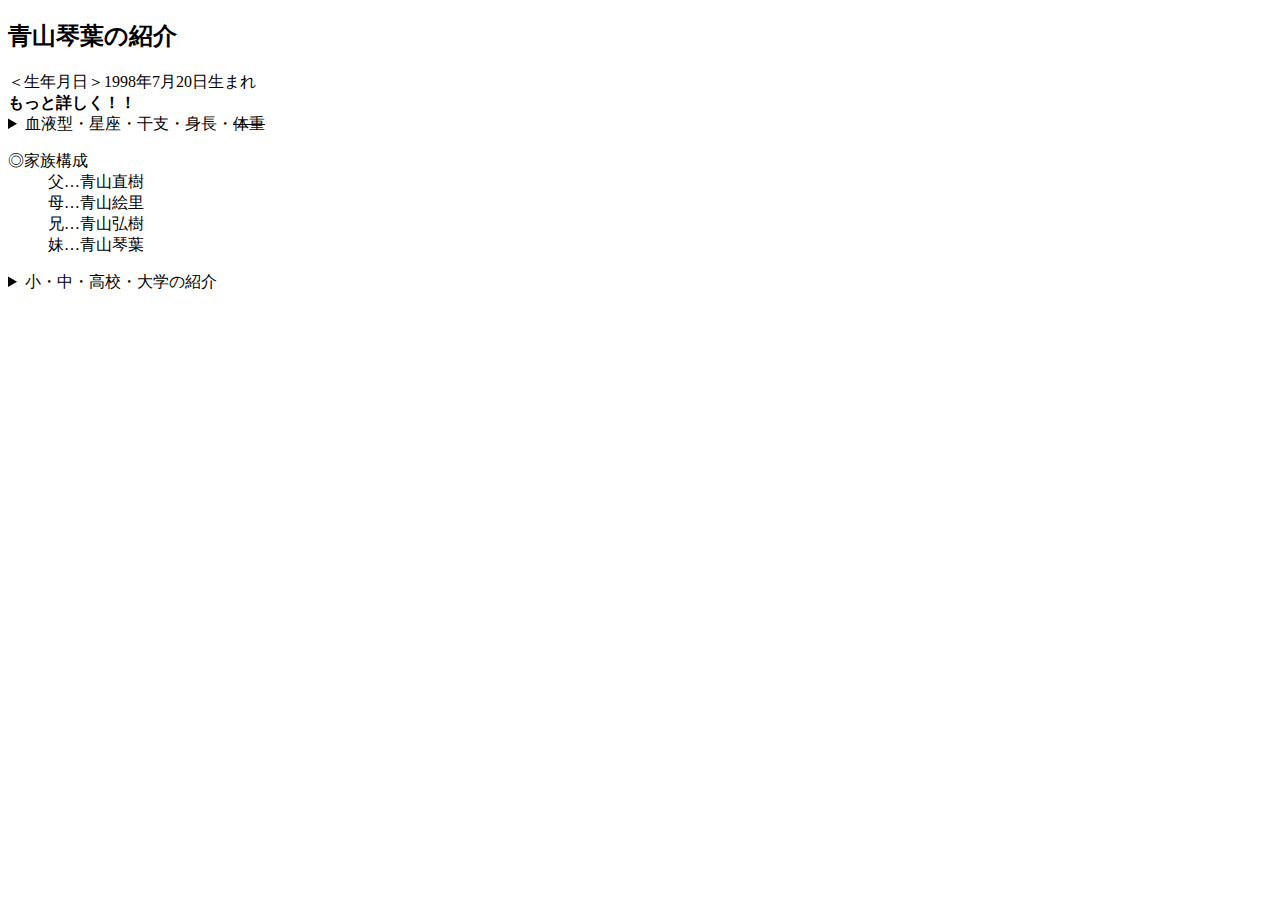
==== b.html @ cae37c32 "message" ====
<!DOCTYPE html>
<html lang="ja">
  
  <head>
    <meta charset="UTF-8">
    <title>青山琴葉の紹介</title>
    <link rel="stylesheet"href="mystyle.css">
  
  </head>
  
  <body>

    <p><h2>青山琴葉の紹介</h2></p>
  ＜生年月日＞1998年7月20日生まれ</br>
  
    <caption>
      <th class="important"><strong>もっと詳しく！！</strong></th>
    <details>
      <summary>血液型・星座・干支・身長・<s>体重</s></summary>
     <p>O型　かに座　寅年　168㎝</p>
    </details>
  </caption>
  


  
  <dl>
  <dt>◎家族構成</dt>
  <dd>父…青山直樹</dd>
  <dd>母…青山絵里</dd>
  <dd>兄…青山弘樹</dd>
  <dd>妹…青山琴葉</dd>
    </dl>
<caption>
  <details>
    <summary>小・中・高校・大学の紹介</summary>
    <p>飯能市立美杉台小学校</br>
       飯能市立美杉台中学校</br>
       埼玉県私立星野高校</br>
       城西大学</p>
       
</details>
</caption>

    
</body>
  
</html>
---- mystyle.css ----
<!-- h1{ color:green; } -->
h1{ color: #F0A050; }
th, td{border: dashed thick black;}
th.important{color:red;}
p.sample1 {border: double 10px #0000ff;}
p.sample2 {border: inset 10px #ff0000;}
p.sample3 {margin: 30px 30px;pandding: 10px;border:medium solid #ff00ff;}
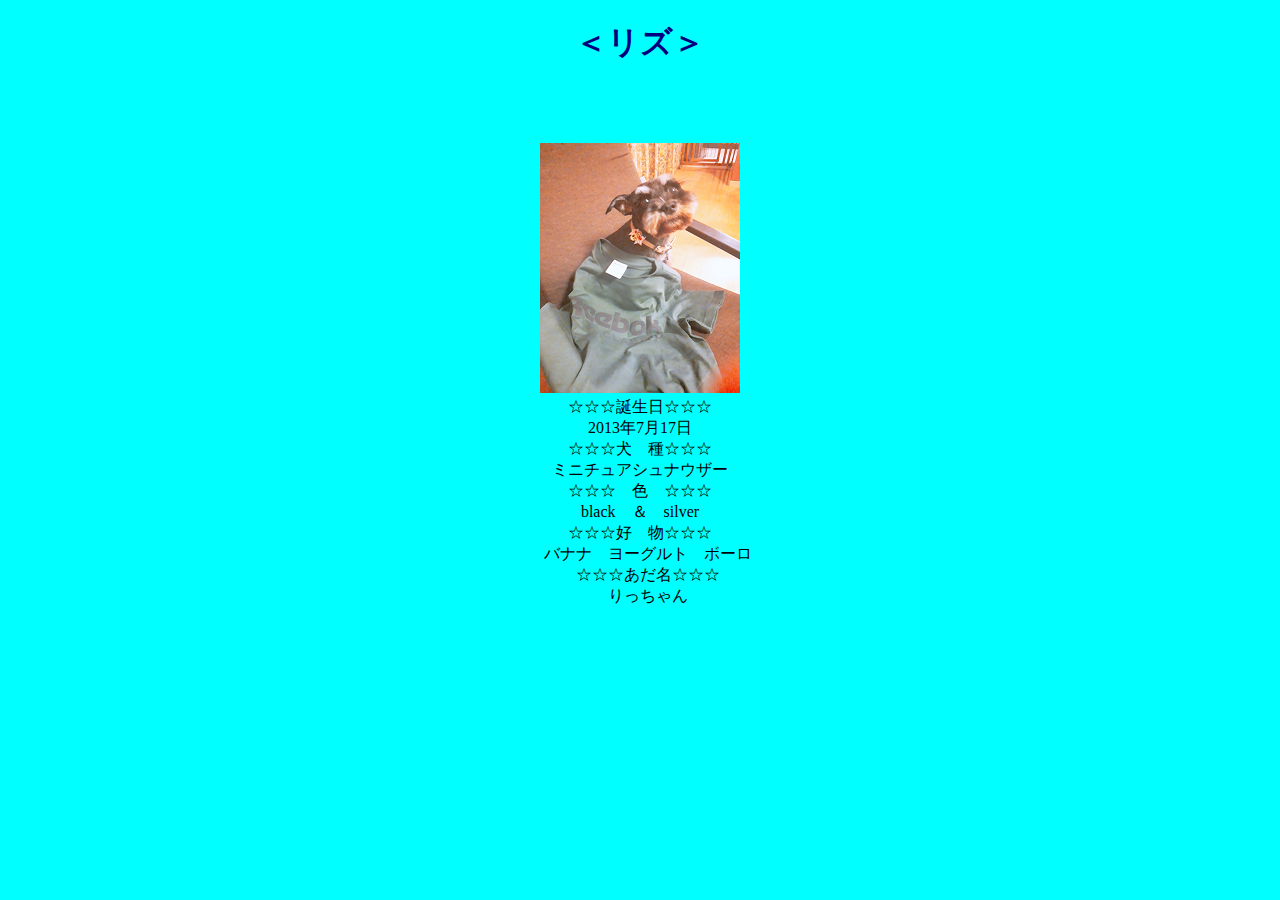
==== commit 3b66af7f: "date" ====
--- a/b.html
+++ b/b.html
@@ -1,48 +1,30 @@
-<!DOCTYPE html>
+                                                                                        <!DOCTYPE html>
 <html lang="ja">
   
   <head>
     <meta charset="UTF-8">
-    <title>青山琴葉の紹介</title>
-    <link rel="stylesheet"href="mystyle.css">
-  
+    <title>我が家の愛犬（リズ）について</title>
+     <link rel="stylesheet" href="mystyle.css">
   </head>
   
   <body>
+    <h1>＜リズ＞</h1>
+  <img src="image/aaa.png"><br>
 
-    <p><h2>青山琴葉の紹介</h2></p>
-  ＜生年月日＞1998年7月20日生まれ</br>
-  
-    <caption>
-      <th class="important"><strong>もっと詳しく！！</strong></th>
-    <details>
-      <summary>血液型・星座・干支・身長・<s>体重</s></summary>
-     <p>O型　かに座　寅年　168㎝</p>
-    </details>
-  </caption>
-  
+     
+    
+      ☆☆☆誕生日☆☆☆<br>
+      2013年7月17日<br>
+      ☆☆☆犬　種☆☆☆<br>
+      ミニチュアシュナウザー<br>
+      ☆☆☆　色　☆☆☆<br>
+      black　＆　silver<br>
+      ☆☆☆好　物☆☆☆<br>
+    　バナナ　ヨーグルト　ボーロ<br>
+    　☆☆☆あだ名☆☆☆<br>
+    　りっちゃん<br>
 
 
-  
-  <dl>
-  <dt>◎家族構成</dt>
-  <dd>父…青山直樹</dd>
-  <dd>母…青山絵里</dd>
-  <dd>兄…青山弘樹</dd>
-  <dd>妹…青山琴葉</dd>
-    </dl>
-<caption>
-  <details>
-    <summary>小・中・高校・大学の紹介</summary>
-    <p>飯能市立美杉台小学校</br>
-       飯能市立美杉台中学校</br>
-       埼玉県私立星野高校</br>
-       城西大学</p>
-       
-</details>
-</caption>
-
-    
 </body>
   
 </html>--- a/mystyle.css
+++ b/mystyle.css
@@ -1,7 +1,20 @@
 <!-- h1{ color:green; } -->
-h1{ color: #F0A050; }
-th, td{border: dashed thick black;}
-th.important{color:red;}
-p.sample1 {border: double 10px #0000ff;}
-p.sample2 {border: inset 10px #ff0000;}
-p.sample3 {margin: 30px 30px;pandding: 10px;border:medium solid #ff00ff;}
+h1{ color: #000080; }
+body{background-color:#00ffff}
+h1{
+  background
+  width:1250px;
+  height: 100px;
+  text-align: center;
+  font-weight: bold;
+}
+body{text-align: center;}
+div#pageWrapper {
+         width: auto;
+         margin-right:auto;
+         margin-left:  auto;
+         padding-top: 10px;
+         padding-right: 10px;
+         padding-bottom: 10px;
+         padding-left: 10px;
+ }